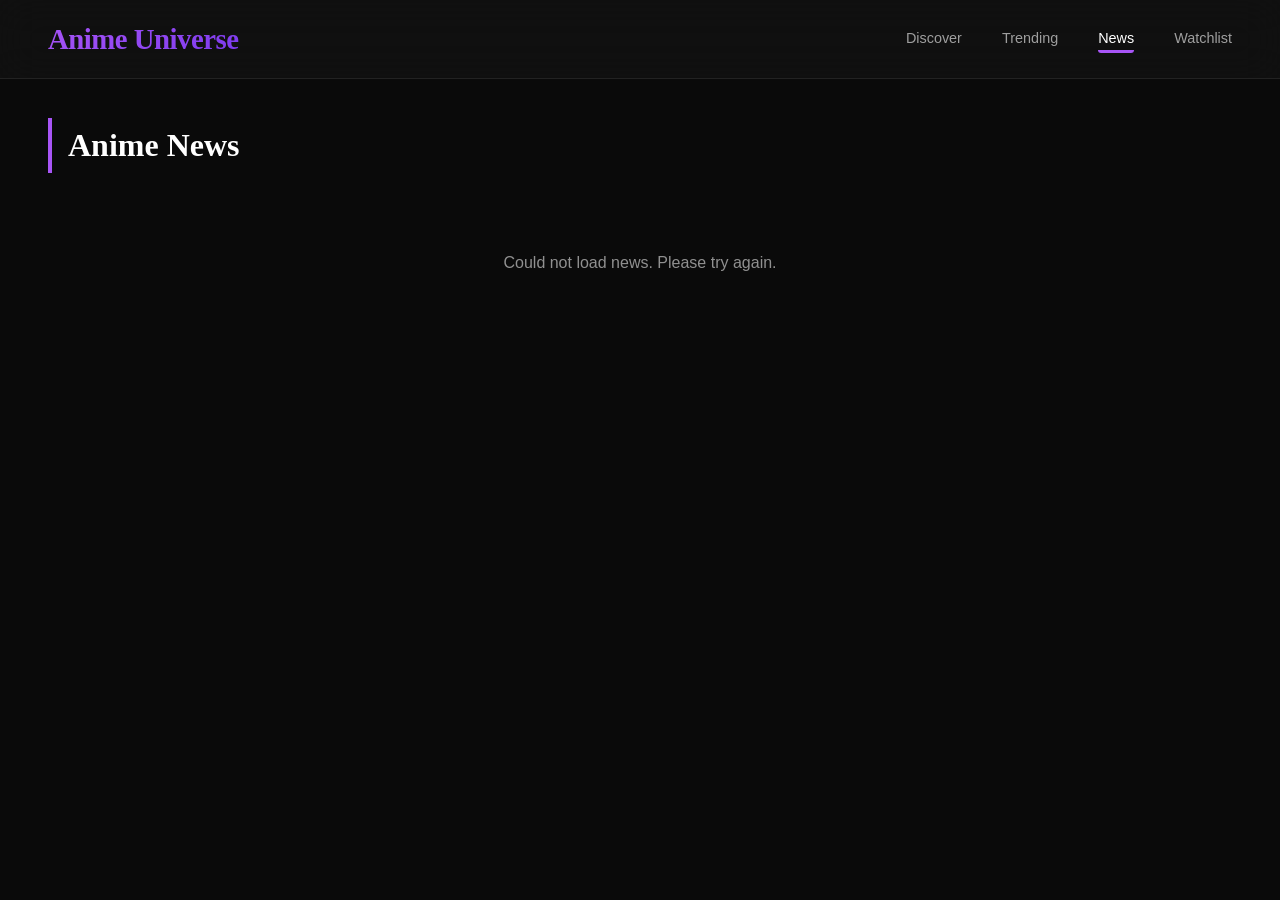
==== news.html @ f0d9c9fc "Add files via upload" ====
<!DOCTYPE html>
<html lang="en">
<head>
    <meta charset="UTF-8">
    <meta name="viewport" content="width=device-width, initial-scale=1.0">
    <title>Anime Universe - News</title>
    <link rel="stylesheet" href="style.css">
    <link href="https://cdnjs.cloudflare.com/ajax/libs/font-awesome/6.4.0/css/all.min.css" rel="stylesheet">
</head>
<body>
    <header>
        <div class="logo">Anime Universe</div>
        <nav>
            <ul class="nav-links">
                <li><a href="index.html">Discover</a></li>
                <li><a href="trending.html">Trending</a></li>
                <li class="nav-active"><a href="news.html">News</a></li>
                <li><a href="watchlist.html">Watchlist</a></li>
            </ul>
        </nav>
    </header>
    <br><br><br><br>

    <section id="newsSection" class="content-section">
        <h2 class="section-title">Anime News</h2>
        <div id="newsGrid" class="news-grid">
            <p class="loading-text">Loading latest news...</p>
        </div>
    </section>
    
    <script src="script.js"></script>
</body>
</html>
---- style.css ----
:root {
    --bg-primary: #0a0a0a;
    --surface: #141414;
    --border: rgba(255, 255, 255, 0.08);
    --accent-violet: #a855f7;
    --accent-violet-dark: #7c3aed;
    --accent-lime: #d9f99d;
    --text-primary: #ffffff;
    --text-secondary: rgba(255, 255, 255, 0.6);
    --glass: rgba(20, 20, 20, 0.6);
    --muted: rgba(255, 255, 255, 0.55);
}

* {
    margin: 0;
    padding: 0;
    box-sizing: border-box;
}

body {
    font-family: 'Inter', sans-serif;
    background: var(--bg-primary);
    color: var(--text-primary);
    overflow-x: hidden;
    line-height: 1.6;
}

::-webkit-scrollbar {
    width: 8px;
    height: 8px;
}

::-webkit-scrollbar-track {
    background: var(--bg-primary);
}

::-webkit-scrollbar-thumb {
    background: var(--accent-violet);
    border-radius: 4px;
}

header {
    position: fixed;
    top: 0;
    left: 0;
    right: 0;
    z-index: 1000;
    backdrop-filter: blur(20px);
    background: var(--glass);
    border-bottom: 1px solid var(--border);
    padding: 1rem 3rem;
    display: flex;
    justify-content: space-between;
    align-items: center;
}

.logo {
    font-family: 'Playfair Display', serif;
    font-size: 1.8rem;
    font-weight: 700;
    background: linear-gradient(135deg, var(--accent-violet), var(--accent-violet-dark));
    -webkit-background-clip: text;
    -webkit-text-fill-color: transparent;
    background-clip: text;
    letter-spacing: -0.5px;
}

.nav-links {
    display: flex;
    gap: 2.5rem;
    list-style: none;
}

.nav-links a {
    color: var(--text-secondary);
    text-decoration: none;
    font-size: 0.9rem;
    font-weight: 500;
    transition: color 0.3s;
}

.nav-links a:hover {
    color: var(--text-primary);
}

.nav-active {
    border-bottom: 3px solid var(--accent-violet);
    border-radius: 3px;
}

.nav-active a {
    color: var(--text-primary);
}

.hero-container {
    position: relative;
    width: 100%;
    height: 85vh;
    overflow: hidden;
    margin-top: 0;
}

.hero-slide {
    position: absolute;
    top: 0;
    left: 0;
    width: 100%;
    height: 100%;
    opacity: 0;
    transition: opacity 0.8s ease-in-out;
    display: flex;
    align-items: flex-end;
    padding: 0 5rem 8rem;
}

.hero-slide.active {
    opacity: 1;
}

.hero-bg {
    position: absolute;
    top: 0;
    left: 0;
    width: 100%;
    height: 100%;
    background-size: cover;
    background-position: center;
    z-index: -1;
}

.hero-bg::after {
    content: '';
    position: absolute;
    top: 0;
    left: 0;
    width: 100%;
    height: 100%;
    background: linear-gradient(to bottom,
        rgba(10, 10, 10, 0.3) 0%,
        rgba(10, 10, 10, 0.6) 50%,
        rgba(10, 10, 10, 1) 100%
    );
}

.hero-content {
    max-width: 700px;
    z-index: 2;
    transform: translateY(20px);
    opacity: 0;
    transition: all 0.8s ease 0.3s;
}

.hero-slide.active .hero-content {
    transform: translateY(0);
    opacity: 1;
}

.hero-title {
    font-family: 'Playfair Display', serif;
    font-size: clamp(1.2rem, 2.5rem, 3rem);
    font-weight: 700;
    line-height: 1.1;
    margin-bottom: 1rem;
    text-shadow: 0 4px 30px rgba(0, 0, 0, 0.5);
}

.hero-meta {
    display: flex;
    gap: 1.5rem;
    margin-bottom: 1.5rem;
    color: var(--text-secondary);
    font-size: 0.9rem;
}

.hero-meta span {
    display: flex;
    align-items: center;
    gap: 0.5rem;
}

.hero-description {
    color: var(--text-secondary);
    font-size: 1.1rem;
    line-height: 1.7;
    margin-bottom: 2.5rem;
    max-width: 600px;
}

.carousel-dots {
    position: absolute;
    bottom: 3rem;
    left: 50%;
    transform: translateX(-50%);
    display: flex;
    gap: 0.8rem;
    z-index: 10;
}

.dot {
    width: 12px;
    height: 12px;
    border-radius: 50%;
    background: rgba(255, 255, 255, 0.3);
    cursor: pointer;
    transition: all 0.3s ease;
}

.dot.active {
    background: var(--accent-violet);
    width: 40px;
    border-radius: 6px;
}

.filter-bar {
    position: sticky;
    top: 70px;
    z-index: 100;
    backdrop-filter: blur(20px);
    background: var(--glass);
    border: 1px solid var(--border);
    border-radius: 12px;
    margin: -3rem 3rem 3rem;
    padding: 1.5rem 2rem;
    display: flex;
    gap: 1.5rem;
    align-items: center;
    justify-content: space-between;
    box-shadow: 0 20px 60px rgba(0, 0, 0, 0.5);
    flex-wrap: wrap;
}

.search-box {
    flex: 1;
    min-width: 250px;
    position: relative;
}

.search-box input {
    width: 100%;
    background: rgba(255, 255, 255, 0.05);
    border: 1px solid var(--border);
    border-radius: 12px;
    padding: 0.9rem 1rem;
    color: white;
    font-size: 0.95rem;
    transition: all 0.3s ease;
}

.search-box input:focus {
    outline: none;
    border-color: var(--accent-violet);
    box-shadow: 0 0 20px rgba(168, 85, 247, 0.3);
}

select {
    flex: 1;
    min-width: 150px;
    padding: 0.9rem;
    border-radius: 12px;
    background: rgba(255, 255, 255, 0.05);
    color: #fff;
    border: 1px solid var(--border);
    font-size: 0.95rem;
    cursor: pointer;
}

select:focus {
    outline: none;
    border-color: var(--accent-violet);
}

.search-btn {
    padding: 0.85rem 1.8rem;
    border-radius: 10px;
    border: none;
    font-size: 0.95rem;
    font-weight: 600;
    color: white;
    background: linear-gradient(135deg, var(--accent-violet), var(--accent-violet-dark));
    cursor: pointer;
    transition: transform 0.2s, box-shadow 0.2s;
    white-space: nowrap;
}

.search-btn:hover {
    transform: translateY(-2px);
    box-shadow: 0 8px 25px rgba(168, 85, 247, 0.4);
}

.content-section {
    padding: 1rem 3rem 4rem;
}

.hidden {
    display: none !important;
}

.section-title {
    font-family: 'Playfair Display', serif;
    font-size: 2rem;
    font-weight: 700;
    margin-bottom: 1.8rem;
    color: white;
    border-left: 4px solid var(--accent-violet);
    padding: 0.1rem 1rem;
}

.loading-text {
    color: var(--muted);
    text-align: center;
    padding: 3rem 0;
    grid-column: 1 / -1;
    font-size: 1rem;
}

.cards-grid {
    display: grid;
    gap: 1.5rem;
    grid-template-columns: repeat(auto-fill, minmax(210px, 1fr));
}

.anime-card {
    width: 100%;
    position: relative;
    border-radius: 20px;
    overflow: hidden;
    background: var(--surface);
    border: 1px solid var(--border);
    transition: all 0.4s cubic-bezier(0.4, 0, 0.2, 1);
    cursor: pointer;
}

.anime-card:hover {
    transform: translateY(-12px) scale(1.02);
    box-shadow: 0 20px 40px rgba(168, 85, 247, 0.3);
    border-color: var(--accent-violet);
}

.card-image {
    position: relative;
    width: 100%;
    aspect-ratio: 2/3;
    overflow: hidden;
}

.card-image img {
    width: 100%;
    height: 100%;
    object-fit: cover;
    display: block;
}

.rating-badge {
    position: absolute;
    top: 0.8rem;
    right: 0.8rem;
    background: var(--accent-lime);
    color: #0a0a0a;
    padding: 0.3rem 0.7rem;
    border-radius: 8px;
    font-weight: 700;
    font-size: 0.8rem;
    box-shadow: 0 4px 12px rgba(217, 249, 157, 0.3);
}

.card-body {
    padding: 1rem;
}

.card-title {
    font-weight: 600;
    font-size: 0.95rem;
    margin-bottom: 0.3rem;
    display: -webkit-box;
    -webkit-line-clamp: 2;
    -webkit-box-orient: vertical;
    overflow: hidden;
}

.card-meta {
    color: var(--muted);
    font-size: 0.8rem;
    margin-bottom: 0.5rem;
}

.card-synopsis {
    color: var(--muted);
    font-size: 0.82rem;
    line-height: 1.5;
    margin-bottom: 0.75rem;
    display: -webkit-box;
    -webkit-line-clamp: 3;
    -webkit-box-orient: vertical;
    overflow: hidden;
}

.card-tags {
    display: flex;
    flex-wrap: wrap;
    gap: 0.4rem;
}

.tag {
    background: rgba(168, 85, 247, 0.15);
    color: var(--accent-violet);
    border: 1px solid rgba(168, 85, 247, 0.3);
    padding: 0.2rem 0.6rem;
    border-radius: 20px;
    font-size: 0.72rem;
    font-weight: 500;
}

.watchlist-btn {
    margin-top: 0.75rem;
    width: 100%;
    padding: 0.55rem;
    background: transparent;
    border: 1px solid var(--accent-violet);
    color: var(--accent-violet);
    border-radius: 8px;
    font-size: 0.82rem;
    font-weight: 600;
    cursor: pointer;
    transition: background 0.2s, color 0.2s;
}

.watchlist-btn:hover {
    background: var(--accent-violet);
    color: white;
}

.remove-btn {
    margin-top: 0.75rem;
    width: 100%;
    padding: 0.55rem;
    background: rgba(239, 68, 68, 0.1);
    border: 1px solid rgba(239, 68, 68, 0.4);
    color: #f87171;
    border-radius: 8px;
    font-size: 0.82rem;
    font-weight: 600;
    cursor: pointer;
    transition: background 0.2s;
}

.remove-btn:hover {
    background: rgba(239, 68, 68, 0.25);
}

.watchlist-hint {
    color: var(--muted);
    font-size: 0.9rem;
    margin-bottom: 1.5rem;
    padding: 1rem 1.2rem;
    border: 1px dashed var(--border);
    border-radius: 10px;
    line-height: 1.6;
}

.watchlist-hint strong {
    color: var(--accent-violet);
}

#trendingGrid {
    display: flex;
    flex-direction: column;
    gap: 1rem;
}

.rank-row {
    display: flex;
    align-items: center;
    gap: 1.5rem;
    background: var(--surface);
    border: 1px solid var(--border);
    border-radius: 16px;
    padding: 1.2rem 1.5rem;
    transition: border-color 0.3s, transform 0.3s, box-shadow 0.3s;
    cursor: default;
}

.rank-row:hover {
    border-color: var(--accent-violet);
    transform: translateX(6px);
    box-shadow: 0 8px 30px rgba(168, 85, 247, 0.15);
}

.rank-number {
    font-family: 'Playfair Display', serif;
    font-size: 2.8rem;
    font-weight: 700;
    color: transparent;
    -webkit-text-stroke: 2px rgba(168, 85, 247, 0.25);
    min-width: 70px;
    text-align: center;
    line-height: 1;
    transition: -webkit-text-stroke-color 0.3s;
}

.rank-row:hover .rank-number {
    -webkit-text-stroke-color: rgba(168, 85, 247, 0.6);
}

.rank-img {
    width: 60px;
    height: 85px;
    object-fit: cover;
    border-radius: 10px;
    flex-shrink: 0;
    border: 1px solid var(--border);
}

.rank-info {
    flex: 1;
    min-width: 0;
}

.rank-title {
    font-size: 1.1rem;
    font-weight: 600;
    margin-bottom: 0.4rem;
    white-space: nowrap;
    overflow: hidden;
    text-overflow: ellipsis;
}

.rank-meta {
    display: flex;
    align-items: center;
    flex-wrap: wrap;
    gap: 0.4rem;
    color: var(--muted);
    font-size: 0.85rem;
}

.rank-dot {
    opacity: 0.4;
}

.rank-right {
    display: flex;
    flex-direction: column;
    align-items: flex-end;
    gap: 0.5rem;
    flex-shrink: 0;
}

.rank-score {
    font-size: 1.3rem;
    font-weight: 700;
    color: #fbbf24;
    white-space: nowrap;
}

.classic-badge {
    background: linear-gradient(135deg, #fbbf24, #f59e0b);
    color: #0a0a0a;
    padding: 0.3rem 0.8rem;
    border-radius: 20px;
    font-size: 0.72rem;
    font-weight: 700;
    letter-spacing: 0.5px;
    white-space: nowrap;
}

.rank-wl-btn {
    margin-top: 0;
    width: auto;
    padding: 0.4rem 0.9rem;
    font-size: 0.78rem;
}

.news-grid {
    display: grid;
    grid-template-columns: repeat(auto-fill, minmax(300px, 1fr));
    gap: 1.5rem;
}

.news-card {
    display: flex;
    flex-direction: column;
    background: var(--surface);
    border: 1px solid var(--border);
    border-radius: 16px;
    overflow: hidden;
    text-decoration: none;
    color: var(--text-primary);
    transition: transform 0.3s ease, box-shadow 0.3s ease, border-color 0.3s;
}

.news-card:hover {
    transform: translateY(-8px);
    box-shadow: 0 16px 40px rgba(168, 85, 247, 0.25);
    border-color: var(--accent-violet);
}

.news-img {
    width: 100%;
    height: 180px;
    background-size: cover;
    background-position: center;
    background-color: #1e1e1e;
    flex-shrink: 0;
}

.news-img-placeholder {
    display: flex;
    align-items: center;
    justify-content: center;
    font-size: 2.5rem;
    background: #1a1a2e;
    color: var(--accent-violet);
}

.news-body {
    padding: 1.1rem;
    display: flex;
    flex-direction: column;
    gap: 0.4rem;
    flex: 1;
}

.news-date {
    color: var(--accent-violet);
    font-size: 0.75rem;
    font-weight: 600;
    text-transform: uppercase;
    letter-spacing: 0.5px;
}

.news-title {
    font-size: 0.95rem;
    font-weight: 600;
    line-height: 1.4;
    display: -webkit-box;
    -webkit-line-clamp: 2;
    -webkit-box-orient: vertical;
    overflow: hidden;
}

.news-excerpt {
    color: var(--muted);
    font-size: 0.82rem;
    line-height: 1.5;
    flex: 1;
}

.news-source {
    color: var(--muted);
    font-size: 0.75rem;
    margin-top: 0.5rem;
    border-top: 1px solid var(--border);
    padding-top: 0.5rem;
}

@media (max-width: 768px) {
    header {
        padding: 1rem;
    }
    
    .nav-links {
        gap: 1rem;
    }
    
    .filter-bar {
        margin: -3rem 1rem 3rem;
        padding: 1rem;
    }
    
    .content-section {
        padding: 1rem;
    }
    
    .hero-slide {
        padding: 0 1rem 4rem;
    }
}
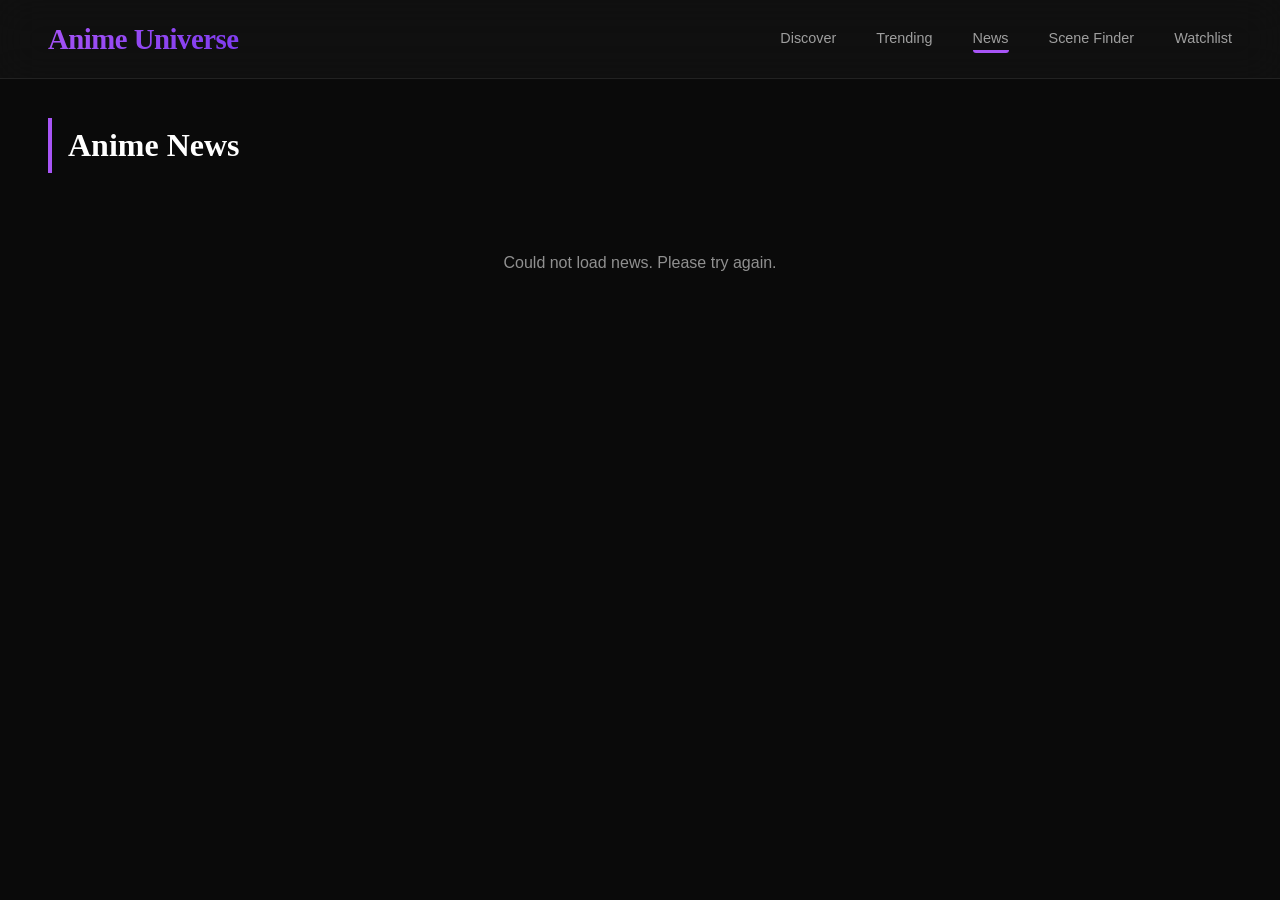
==== commit 4839390f: "Add files via upload" ====
--- a/news.html
+++ b/news.html
@@ -1,33 +1,41 @@
 <!DOCTYPE html>
 <html lang="en">
-<head>
-    <meta charset="UTF-8">
-    <meta name="viewport" content="width=device-width, initial-scale=1.0">
-    <title>Anime Universe - News</title>
-    <link rel="stylesheet" href="style.css">
-    <link href="https://cdnjs.cloudflare.com/ajax/libs/font-awesome/6.4.0/css/all.min.css" rel="stylesheet">
-</head>
-<body>
-    <header>
-        <div class="logo">Anime Universe</div>
-        <nav>
-            <ul class="nav-links">
-                <li><a href="index.html">Discover</a></li>
-                <li><a href="trending.html">Trending</a></li>
-                <li class="nav-active"><a href="news.html">News</a></li>
-                <li><a href="watchlist.html">Watchlist</a></li>
-            </ul>
-        </nav>
-    </header>
-    <br><br><br><br>
+    <head>
+        <link rel="stylesheet" href="style.css">
+        <link href="https://cdnjs.cloudflare.com/ajax/libs/font-awesome/6.4.0/css/all.min.css" rel="stylesheet">
+    </head>
+    <body>
+        <header>
+            <div class="logo">Anime Universe</div>
+            <nav>
+                 <div class="nav-overlay" id="navOverlay"></div>
 
-    <section id="newsSection" class="content-section">
+                <button class="burger" id="burgerBtn" aria-label="Toggle navigation" aria-expanded="false">
+                    <span></span>
+                    <span></span>
+                    <span></span>
+                </button>
+
+                <ul class="nav-links" id="navLinks">
+                    <!-- Close button inside drawer -->
+                    <button class="nav-close" id="navCloseBtn" aria-label="Close menu">&times;</button>
+
+                    <li><a href="index.html">Discover</a></li>
+                    <li><a href="trending.html">Trending</a></li>
+                    <li class="nav-active"><a href="news.html">News</a></li>
+                    <li><a href="sceneFinder.html">Scene Finder</a></li>
+                    <li><a href="watchlist.html">Watchlist</a></li>
+                </ul>
+            </nav>
+        </header>
+        <br><br><br><br>
+
+     <section id="newsSection" class="content-section">
         <h2 class="section-title">Anime News</h2>
         <div id="newsGrid" class="news-grid">
             <p class="loading-text">Loading latest news...</p>
         </div>
     </section>
-    
-    <script src="script.js"></script>
-</body>
+        <script src="script.js"></script>
+    </body>
 </html>
--- a/style.css
+++ b/style.css
@@ -1,45 +1,53 @@
 :root {
-    --bg-primary: #0a0a0a;
-    --surface: #141414;
-    --border: rgba(255, 255, 255, 0.08);
-    --accent-violet: #a855f7;
-    --accent-violet-dark: #7c3aed;
-    --accent-lime: #d9f99d;
-    --text-primary: #ffffff;
-    --text-secondary: rgba(255, 255, 255, 0.6);
-    --glass: rgba(20, 20, 20, 0.6);
-    --muted: rgba(255, 255, 255, 0.55);
-}
-
+            --bg-primary: #0a0a0a;
+            --surface: #141414;
+            --border: rgba(255, 255, 255, 0.08);
+            --accent-violet: #a855f7;
+            --accent-violet-dark: #7c3aed;
+            --accent-lime: #d9f99d;
+            --text-primary: #ffffff;
+            --text-secondary: rgba(255, 255, 255, 0.6);
+            --glass: rgba(20, 20, 20, 0.6);
+            --muted: rgba(255, 255, 255, 0.55);
+        }
 * {
-    margin: 0;
-    padding: 0;
-    box-sizing: border-box;
-}
-
+            margin: 0;
+            padding: 0;
+            box-sizing: border-box;
+        }
+       
 body {
-    font-family: 'Inter', sans-serif;
-    background: var(--bg-primary);
-    color: var(--text-primary);
+            font-family: 'Inter', sans-serif;
+            background: var(--bg-primary);
+            color: var(--text-primary);
+            overflow-x: hidden;
+            line-height: 1.6;
+        }
+        
+.hero-container {
+    overflow: visible !important;
+}
+ 
+/* Ensure html/body are scrollable */
+html, body {
     overflow-x: hidden;
-    line-height: 1.6;
-}
-
+    overflow-y: auto !important;
+    height: auto !important;
+}
 ::-webkit-scrollbar {
-    width: 8px;
-    height: 8px;
+        width: 8px;
+        height: 8px;
 }
 
 ::-webkit-scrollbar-track {
-    background: var(--bg-primary);
-}
-
+        background: var(--bg-primary);
+}
 ::-webkit-scrollbar-thumb {
-    background: var(--accent-violet);
-    border-radius: 4px;
-}
-
-header {
+        background: var(--accent-violet);
+        border-radius: 4px;
+}
+
+header{
     position: fixed;
     top: 0;
     left: 0;
@@ -54,7 +62,7 @@
     align-items: center;
 }
 
-.logo {
+.logo{
     font-family: 'Playfair Display', serif;
     font-size: 1.8rem;
     font-weight: 700;
@@ -71,28 +79,37 @@
     list-style: none;
 }
 
-.nav-links a {
+.nav-links a{
     color: var(--text-secondary);
     text-decoration: none;
     font-size: 0.9rem;
     font-weight: 500;
-    transition: color 0.3s;
-}
-
-.nav-links a:hover {
+}
+
+.nav-links a:hover{
     color: var(--text-primary);
 }
 
-.nav-active {
+.nav-links::after {
+    content: '';
+    position: absolute;
+    bottom: -4px;
+    left: 0;
+    width: 0;
+    height: 2px;
+    background: linear-gradient(90deg, var(--accent-violet), var(--accent-violet-dark));
+    transition: width 0.3s ease;
+}
+
+.nav-links a:hover::after{
+    width: 100%;
+}
+
+.nav-active{
     border-bottom: 3px solid var(--accent-violet);
     border-radius: 3px;
 }
-
-.nav-active a {
-    color: var(--text-primary);
-}
-
-.hero-container {
+.hero-container{
     position: relative;
     width: 100%;
     height: 85vh;
@@ -100,7 +117,7 @@
     margin-top: 0;
 }
 
-.hero-slide {
+.hero-slide{
     position: absolute;
     top: 0;
     left: 0;
@@ -113,11 +130,11 @@
     padding: 0 5rem 8rem;
 }
 
-.hero-slide.active {
+.hero-slide.active{
     opacity: 1;
 }
 
-.hero-bg {
+.hero-bg{
     position: absolute;
     top: 0;
     left: 0;
@@ -128,7 +145,7 @@
     z-index: -1;
 }
 
-.hero-bg::after {
+.hero-bg::after{
     content: '';
     position: absolute;
     top: 0;
@@ -136,13 +153,13 @@
     width: 100%;
     height: 100%;
     background: linear-gradient(to bottom,
-        rgba(10, 10, 10, 0.3) 0%,
-        rgba(10, 10, 10, 0.6) 50%,
-        rgba(10, 10, 10, 1) 100%
+    rgba(10, 10, 10, 0.3) 0%,
+    rgba(10, 10, 10, 0.6) 50%,
+    rgba(10,10,10,1) 100%
     );
 }
 
-.hero-content {
+.hero-content{
     max-width: 700px;
     z-index: 2;
     transform: translateY(20px);
@@ -150,21 +167,21 @@
     transition: all 0.8s ease 0.3s;
 }
 
-.hero-slide.active .hero-content {
+.hero-slide.active .hero-content{
     transform: translateY(0);
     opacity: 1;
 }
 
-.hero-title {
+.hero-title{
     font-family: 'Playfair Display', serif;
     font-size: clamp(1.2rem, 2.5rem, 3rem);
     font-weight: 700;
     line-height: 1.1;
     margin-bottom: 1rem;
-    text-shadow: 0 4px 30px rgba(0, 0, 0, 0.5);
-}
-
-.hero-meta {
+    text-shadow: 0 4px 30px rgba(0,0,0,0.5);
+}
+
+.hero-meta{
     display: flex;
     gap: 1.5rem;
     margin-bottom: 1.5rem;
@@ -172,13 +189,13 @@
     font-size: 0.9rem;
 }
 
-.hero-meta span {
+.hero-meta span{
     display: flex;
     align-items: center;
     gap: 0.5rem;
 }
 
-.hero-description {
+.hero-description{
     color: var(--text-secondary);
     font-size: 1.1rem;
     line-height: 1.7;
@@ -186,7 +203,53 @@
     max-width: 600px;
 }
 
-.carousel-dots {
+.hero-buttons{
+    display: flex;
+    gap: 1rem;
+}
+
+.btn-primary{
+    background: linear-gradient(135deg, var(--accent-violet), var(--accent-violet-dark));
+    color: white;
+    border: none;
+    padding: 1rem 2.5rem;
+    border-radius: 12px;
+    font-size: 0.95rem;
+    font-weight: 600;
+    cursor: pointer;
+    transition: all 0.3s ease;
+    display: flex;
+    align-items: center;
+    gap: 0.5rem;
+}
+
+.btn-primary:hover{
+    transform: translateY(-2px);
+    box-shadow:  0 10px 40px rgba(168, 85, 247, 0.4);
+}
+
+.btn-outline {
+    background: transparent;
+    color: white;
+    border: 1px solid rgba(255,255,255,0.3);
+    padding: 1rem 2.5rem;
+    border-radius: 12px;
+    font-size: 0.95rem;
+    font-weight: 600;
+    cursor: pointer;
+    transition: all 0.3s ease;
+    display: flex;
+    align-items: center;
+    gap: 0.5rem;
+}
+
+.btn-outline:hover{
+    border-color: var(--accent-violet);
+    background: rgba(168, 85, 247, 0.1);
+    transform: translateY(-2px);
+}
+
+.carousel-dots{
     position: absolute;
     bottom: 3rem;
     left: 50%;
@@ -196,22 +259,22 @@
     z-index: 10;
 }
 
-.dot {
+.dot{
     width: 12px;
     height: 12px;
     border-radius: 50%;
-    background: rgba(255, 255, 255, 0.3);
+    background: rgba(255,255,255,0.3);
     cursor: pointer;
     transition: all 0.3s ease;
 }
 
-.dot.active {
+.dot.active{
     background: var(--accent-violet);
     width: 40px;
     border-radius: 6px;
 }
 
-.filter-bar {
+.filter-bar{
     position: sticky;
     top: 70px;
     z-index: 100;
@@ -225,48 +288,40 @@
     gap: 1.5rem;
     align-items: center;
     justify-content: space-between;
-    box-shadow: 0 20px 60px rgba(0, 0, 0, 0.5);
+    box-shadow: 0 20px 60px rgba(0,0,0,0.5);
     flex-wrap: wrap;
 }
 
-.search-box {
+.search-box{
     flex: 1;
     min-width: 250px;
     position: relative;
 }
 
-.search-box input {
+.search-box input{
     width: 100%;
-    background: rgba(255, 255, 255, 0.05);
+    background: rgba(255,255,255,0.05);
     border: 1px solid var(--border);
     border-radius: 12px;
-    padding: 0.9rem 1rem;
+    padding: 0.9rem 0.9rem 0.9rem 0.9rem;
     color: white;
     font-size: 0.95rem;
     transition: all 0.3s ease;
 }
 
-.search-box input:focus {
+.search-box input:focus{
     outline: none;
-    border-color: var(--accent-violet);
+    border-color:var(--accent-violet);
     box-shadow: 0 0 20px rgba(168, 85, 247, 0.3);
 }
 
-select {
-    flex: 1;
-    min-width: 150px;
-    padding: 0.9rem;
-    border-radius: 12px;
-    background: rgba(255, 255, 255, 0.05);
-    color: #fff;
-    border: 1px solid var(--border);
-    font-size: 0.95rem;
-    cursor: pointer;
-}
-
-select:focus {
-    outline: none;
-    border-color: var(--accent-violet);
+.search-box::before{
+    content: '';
+    position: absolute;
+    left: 1rem;
+    top: 50%;
+    transform: translateY(-50%);
+    opacity: 0.5;
 }
 
 .search-btn {
@@ -284,18 +339,16 @@
 
 .search-btn:hover {
     transform: translateY(-2px);
-    box-shadow: 0 8px 25px rgba(168, 85, 247, 0.4);
-}
-
-.content-section {
+    box-shadow: 0 8px 25px rgba(168,85,247,0.4);
+}
+
+.content-section{
     padding: 1rem 3rem 4rem;
 }
 
-.hidden {
-    display: none !important;
-}
-
-.section-title {
+.hidden { display: none !important; }
+
+.section-title{
     font-family: 'Playfair Display', serif;
     font-size: 2rem;
     font-weight: 700;
@@ -305,7 +358,8 @@
     padding: 0.1rem 1rem;
 }
 
-.loading-text {
+
+.loading-text{
     color: var(--muted);
     text-align: center;
     padding: 3rem 0;
@@ -313,44 +367,46 @@
     font-size: 1rem;
 }
 
-.cards-grid {
+.cards-grid{
     display: grid;
     gap: 1.5rem;
     grid-template-columns: repeat(auto-fill, minmax(210px, 1fr));
 }
 
-.anime-card {
-    width: 100%;
+ .anime-card {
+    flex: 0 0 auto;
+    width: 240px;
     position: relative;
     border-radius: 20px;
     overflow: hidden;
     background: var(--surface);
     border: 1px solid var(--border);
     transition: all 0.4s cubic-bezier(0.4, 0, 0.2, 1);
+    scroll-snap-align: start;
     cursor: pointer;
 }
 
-.anime-card:hover {
+.anime-card:hover{
     transform: translateY(-12px) scale(1.02);
     box-shadow: 0 20px 40px rgba(168, 85, 247, 0.3);
     border-color: var(--accent-violet);
 }
 
-.card-image {
+.card-image{
     position: relative;
     width: 100%;
     aspect-ratio: 2/3;
     overflow: hidden;
 }
 
-.card-image img {
+.card-image img{
     width: 100%;
     height: 100%;
     object-fit: cover;
     display: block;
 }
 
-.rating-badge {
+.rating-badge{
     position: absolute;
     top: 0.8rem;
     right: 0.8rem;
@@ -363,11 +419,11 @@
     box-shadow: 0 4px 12px rgba(217, 249, 157, 0.3);
 }
 
-.card-body {
+.card-body{
     padding: 1rem;
 }
 
-.card-title {
+.card-title{
     font-weight: 600;
     font-size: 0.95rem;
     margin-bottom: 0.3rem;
@@ -377,13 +433,13 @@
     overflow: hidden;
 }
 
-.card-meta {
+.card-meta{
     color: var(--muted);
     font-size: 0.8rem;
     margin-bottom: 0.5rem;
 }
 
-.card-synopsis {
+.card-synopsis{
     color: var(--muted);
     font-size: 0.82rem;
     line-height: 1.5;
@@ -394,14 +450,14 @@
     overflow: hidden;
 }
 
-.card-tags {
+.card-tags{
     display: flex;
     flex-wrap: wrap;
     gap: 0.4rem;
 }
 
-.tag {
-    background: rgba(168, 85, 247, 0.15);
+.tag{
+    background: rgba(168,85,247,0,15);
     color: var(--accent-violet);
     border: 1px solid rgba(168, 85, 247, 0.3);
     padding: 0.2rem 0.6rem;
@@ -410,13 +466,28 @@
     font-weight: 500;
 }
 
+.wl-badge {
+    display: inline-flex;
+    align-items: center;
+    justify-content: center;
+    background: var(--accent-violet);
+    color: white;
+    font-size: 0.65rem;
+    font-weight: 700;
+    width: 18px;
+    height: 18px;
+    border-radius: 50%;
+    margin-left: 4px;
+    vertical-align: middle;
+}
+
 .watchlist-btn {
     margin-top: 0.75rem;
     width: 100%;
     padding: 0.55rem;
     background: transparent;
     border: 1px solid var(--accent-violet);
-    color: var(--accent-violet);
+    color: var(--violet);
     border-radius: 8px;
     font-size: 0.82rem;
     font-weight: 600;
@@ -425,7 +496,7 @@
 }
 
 .watchlist-btn:hover {
-    background: var(--accent-violet);
+    background: var(--violet);
     color: white;
 }
 
@@ -433,8 +504,8 @@
     margin-top: 0.75rem;
     width: 100%;
     padding: 0.55rem;
-    background: rgba(239, 68, 68, 0.1);
-    border: 1px solid rgba(239, 68, 68, 0.4);
+    background: rgba(239,68,68,0.1);
+    border: 1px solid rgba(239,68,68,0.4);
     color: #f87171;
     border-radius: 8px;
     font-size: 0.82rem;
@@ -444,7 +515,7 @@
 }
 
 .remove-btn:hover {
-    background: rgba(239, 68, 68, 0.25);
+    background: rgba(239,68,68,0.25);
 }
 
 .watchlist-hint {
@@ -457,9 +528,7 @@
     line-height: 1.6;
 }
 
-.watchlist-hint strong {
-    color: var(--accent-violet);
-}
+.watchlist-hint strong { color: var(--accent-violet); }
 
 #trendingGrid {
     display: flex;
@@ -467,6 +536,7 @@
     gap: 1rem;
 }
 
+/* One row = one ranked anime */
 .rank-row {
     display: flex;
     align-items: center;
@@ -482,15 +552,16 @@
 .rank-row:hover {
     border-color: var(--accent-violet);
     transform: translateX(6px);
-    box-shadow: 0 8px 30px rgba(168, 85, 247, 0.15);
-}
-
+    box-shadow: 0 8px 30px rgba(168,85,247,0.15);
+}
+
+/* Big ghost rank number on the left */
 .rank-number {
     font-family: 'Playfair Display', serif;
     font-size: 2.8rem;
     font-weight: 700;
     color: transparent;
-    -webkit-text-stroke: 2px rgba(168, 85, 247, 0.25);
+    -webkit-text-stroke: 2px rgba(168,85,247,0.25);
     min-width: 70px;
     text-align: center;
     line-height: 1;
@@ -498,9 +569,10 @@
 }
 
 .rank-row:hover .rank-number {
-    -webkit-text-stroke-color: rgba(168, 85, 247, 0.6);
-}
-
+    -webkit-text-stroke-color: rgba(168,85,247,0.6);
+}
+
+/* Anime cover thumbnail */
 .rank-img {
     width: 60px;
     height: 85px;
@@ -510,9 +582,10 @@
     border: 1px solid var(--border);
 }
 
+/* Middle info block */
 .rank-info {
     flex: 1;
-    min-width: 0;
+    min-width: 0; /* allows text-overflow to work */
 }
 
 .rank-title {
@@ -537,6 +610,7 @@
     opacity: 0.4;
 }
 
+/* Right side: score + badge + button */
 .rank-right {
     display: flex;
     flex-direction: column;
@@ -545,6 +619,7 @@
     flex-shrink: 0;
 }
 
+/* Gold score */
 .rank-score {
     font-size: 1.3rem;
     font-weight: 700;
@@ -563,6 +638,7 @@
     white-space: nowrap;
 }
 
+/* Watchlist button inside ranked row — smaller */
 .rank-wl-btn {
     margin-top: 0;
     width: auto;
@@ -570,12 +646,14 @@
     font-size: 0.78rem;
 }
 
+
 .news-grid {
     display: grid;
     grid-template-columns: repeat(auto-fill, minmax(300px, 1fr));
     gap: 1.5rem;
 }
 
+/* Each news card is a clickable link */
 .news-card {
     display: flex;
     flex-direction: column;
@@ -590,10 +668,11 @@
 
 .news-card:hover {
     transform: translateY(-8px);
-    box-shadow: 0 16px 40px rgba(168, 85, 247, 0.25);
-    border-color: var(--accent-violet);
-}
-
+    box-shadow: 0 16px 40px rgba(168,85,247,0.25);
+    border-color: var(--violet);
+}
+
+/* News card image */
 .news-img {
     width: 100%;
     height: 180px;
@@ -603,15 +682,16 @@
     flex-shrink: 0;
 }
 
+/* Fallback when no image */
 .news-img-placeholder {
     display: flex;
     align-items: center;
     justify-content: center;
     font-size: 2.5rem;
     background: #1a1a2e;
-    color: var(--accent-violet);
-}
-
+}
+
+/* News text area */
 .news-body {
     padding: 1.1rem;
     display: flex;
@@ -621,7 +701,7 @@
 }
 
 .news-date {
-    color: var(--accent-violet);
+    color: var(--violet);
     font-size: 0.75rem;
     font-weight: 600;
     text-transform: uppercase;
@@ -653,25 +733,610 @@
     padding-top: 0.5rem;
 }
 
-@media (max-width: 768px) {
+.burger {
+                display: none;
+                flex-direction: column;
+                justify-content: center;
+                gap: 5px;
+                background: none;
+                border: none;
+                cursor: pointer;
+                padding: 4px;
+                z-index: 1001;
+            }
+            .burger span {
+                display: block;
+                width: 24px;
+                height: 2px;
+                background: #fff;
+                border-radius: 2px;
+                transition: transform 0.3s ease, opacity 0.3s ease;
+            }
+
+            /* ── Drawer close button ── */
+            .nav-close {
+                display: none;
+                position: absolute;
+                top: 16px;
+                right: 16px;
+                background: rgba(255,255,255,0.06);
+                border: 1px solid rgba(255,255,255,0.15);
+                color: #fff;
+                width: 34px;
+                height: 34px;
+                border-radius: 50%;
+                font-size: 18px;
+                line-height: 1;
+                cursor: pointer;
+                align-items: center;
+                justify-content: center;
+                transition: background 0.2s;
+            }
+            .nav-close:hover { background: rgba(255,255,255,0.14); }
+
+            /* ── Mobile styles ── */
+            @media (max-width: 768px) {
+                .burger { display: flex; }
+
+                .nav-links {
+                    display: none;
+                    flex-direction: column;
+                    position: fixed;
+                    top: 0;
+                    right: 0;
+                    width: 240px;
+                    height: 100vh;
+                    background: #0d0d1a;
+                    padding: 68px 24px 24px;
+                    gap: 8px;
+                    z-index: 1000;
+                    box-shadow: -4px 0 20px rgba(0,0,0,0.55);
+                    list-style: none;
+                    margin: 0;
+                }
+                .nav-links.open { display: flex; }
+
+                .nav-close { display: flex; }
+
+                .nav-links li { width: 100%; }
+                .nav-links li a {
+                    display: block;
+                    padding: 12px 16px;
+                    border-radius: 6px;
+                    font-size: 16px;
+                    transition: background 0.2s;
+                }
+                .nav-links li a:hover,
+                .nav-links li.nav-active a { background: rgba(255,255,255,0.08); }
+
+                /* Dim overlay */
+                .nav-overlay {
+                    display: none;
+                    position: fixed;
+                    inset: 0;
+                    background: rgba(0,0,0,0.5);
+                    z-index: 999;
+                }
+                .nav-overlay.open { display: block; }
+
+                /* ── Trending page mobile ── */
+                .content-section {
+                    padding: 1rem 1rem 3rem;
+                }
+
+                .section-title {
+                    font-size: 1.4rem;
+                    margin-bottom: 1.2rem;
+                }
+
+                /* Stack rank row into two lines on mobile */
+                .rank-row {
+                    display: grid;
+                    grid-template-columns: 44px 56px 1fr;
+                    grid-template-rows: auto auto;
+                    grid-template-areas:
+                        "num  img  info"
+                        "num  img  right";
+                    gap: 0.3rem 0.9rem;
+                    padding: 0.9rem 1rem;
+                    align-items: start;
+                }
+
+                .rank-number {
+                    grid-area: num;
+                    font-size: 1.8rem;
+                    min-width: unset;
+                    align-self: center;
+                }
+
+                .rank-img {
+                    grid-area: img;
+                    width: 56px;
+                    height: 80px;
+                    align-self: center;
+                }
+
+                .rank-info {
+                    grid-area: info;
+                    align-self: end;
+                }
+
+                .rank-title {
+                    font-size: 0.95rem;
+                    white-space: normal;
+                    line-height: 1.3;
+                    margin-bottom: 0.2rem;
+                }
+
+                .rank-meta {
+                    font-size: 0.78rem;
+                    gap: 0.3rem;
+                }
+
+                /* Right side: score + badge + button go inline on second row */
+                .rank-right {
+                    grid-area: right;
+                    flex-direction: row;
+                    align-items: center;
+                    flex-wrap: wrap;
+                    gap: 0.4rem;
+                    align-self: start;
+                }
+
+                .rank-score {
+                    font-size: 1.05rem;
+                }
+
+                .classic-badge {
+                    font-size: 0.65rem;
+                    padding: 0.25rem 0.6rem;
+                }
+
+                .rank-wl-btn {
+                    padding: 0.35rem 0.75rem;
+                    font-size: 0.72rem;
+                }
+            }
+
+/* ── Extra small screens (≤ 480px) ── */
+@media (max-width: 480px) {
     header {
-        padding: 1rem;
+        padding: 0.9rem 1rem;
     }
-    
-    .nav-links {
-        gap: 1rem;
+
+    .logo {
+        font-size: 1.4rem;
     }
-    
-    .filter-bar {
-        margin: -3rem 1rem 3rem;
-        padding: 1rem;
+
+    /* Tighten rank row even further */
+    .rank-row {
+        grid-template-columns: 36px 50px 1fr;
+        gap: 0.25rem 0.7rem;
+        padding: 0.8rem 0.75rem;
     }
-    
-    .content-section {
-        padding: 1rem;
+
+    .rank-number {
+        font-size: 1.5rem;
     }
-    
-    .hero-slide {
-        padding: 0 1rem 4rem;
+
+    .rank-img {
+        width: 50px;
+        height: 70px;
     }
-}+
+    .rank-title {
+        font-size: 0.88rem;
+    }
+
+    .rank-meta {
+        font-size: 0.72rem;
+    }
+
+    .rank-score {
+        font-size: 0.95rem;
+    }
+
+    .classic-badge {
+        font-size: 0.6rem;
+        padding: 0.2rem 0.5rem;
+    }
+
+    .rank-wl-btn {
+        font-size: 0.68rem;
+        padding: 0.3rem 0.6rem;
+    }
+}
+            
+                    .scene-hero {
+            position: relative;
+            width: 100%;
+            min-height: 40vh;
+            display: flex;
+            align-items: center;
+            justify-content: center;
+            padding: 8rem 3rem 4rem;
+            background: linear-gradient(135deg, rgba(168, 85, 247, 0.1) 0%, rgba(10, 10, 10, 1) 50%, rgba(124, 58, 237, 0.1) 100%);
+            border-bottom: 1px solid var(--border);
+        }
+
+        .scene-hero-content {
+            text-align: center;
+            max-width: 700px;
+        }
+
+        .scene-hero h1 {
+            font-family: 'Playfair Display', serif;
+            font-size: clamp(2rem, 4vw, 3.5rem);
+            font-weight: 700;
+            margin-bottom: 1rem;
+            background: linear-gradient(135deg, var(--accent-violet), var(--accent-lime));
+            -webkit-background-clip: text;
+            -webkit-text-fill-color: transparent;
+            background-clip: text;
+            letter-spacing: -1px;
+        }
+
+        .scene-hero p {
+            color: var(--text-secondary);
+            font-size: 1.1rem;
+            max-width: 500px;
+            margin: 0 auto 2rem;
+        }
+
+        .scene-status {
+            display: inline-flex;
+            align-items: center;
+            gap: 0.5rem;
+            background: rgba(168, 85, 247, 0.15);
+            border: 1px solid rgba(168, 85, 247, 0.3);
+            padding: 0.5rem 1rem;
+            border-radius: 20px;
+            font-size: 0.85rem;
+            color: var(--accent-violet);
+            font-weight: 600;
+        }
+
+        .scene-status::before {
+            content: '';
+            width: 8px;
+            height: 8px;
+            background: var(--accent-lime);
+            border-radius: 50%;
+            animation: pulse 2s infinite;
+        }
+
+        @keyframes pulse {
+            0%, 100% { opacity: 1; }
+            50% { opacity: 0.5; }
+        }
+
+        .scene-container {
+            max-width: 800px;
+            margin: -2rem auto 3rem;
+            padding: 0 1.5rem;
+            position: relative;
+            z-index: 10;
+        }
+
+        .upload-card {
+            background: var(--surface);
+            border: 1px solid var(--border);
+            border-radius: 20px;
+            padding: 2.5rem;
+            box-shadow: 0 20px 60px rgba(0, 0, 0, 0.5);
+        }
+
+        .upload-area {
+            border: 2px dashed rgba(168, 85, 247, 0.3);
+            border-radius: 16px;
+            padding: 3rem 2rem;
+            text-align: center;
+            cursor: pointer;
+            transition: all 0.3s ease;
+            background: rgba(168, 85, 247, 0.05);
+            margin-bottom: 1.5rem;
+        }
+
+        .upload-area:hover {
+            border-color: var(--accent-violet);
+            background: rgba(168, 85, 247, 0.1);
+            transform: translateY(-2px);
+        }
+
+        .upload-area i {
+            font-size: 3rem;
+            color: var(--accent-violet);
+            margin-bottom: 1rem;
+            display: block;
+        }
+
+        .upload-area p {
+            color: var(--text-secondary);
+            font-size: 1rem;
+            margin-bottom: 0.5rem;
+        }
+
+        .upload-area .file-name {
+            color: var(--accent-violet);
+            font-weight: 600;
+            font-size: 0.9rem;
+        }
+
+        .divider {
+            display: flex;
+            align-items: center;
+            gap: 1rem;
+            margin: 1.5rem 0;
+            color: var(--muted);
+            font-size: 0.85rem;
+            text-transform: uppercase;
+            letter-spacing: 2px;
+        }
+
+        .divider::before,
+        .divider::after {
+            content: '';
+            flex: 1;
+            height: 1px;
+            background: var(--border);
+        }
+
+        .url-input {
+            width: 100%;
+            background: rgba(255, 255, 255, 0.05);
+            border: 1px solid var(--border);
+            border-radius: 12px;
+            padding: 1rem 1.2rem;
+            color: white;
+            font-size: 0.95rem;
+            margin-bottom: 1.5rem;
+            transition: all 0.3s ease;
+        }
+
+        .url-input:focus {
+            outline: none;
+            border-color: var(--accent-violet);
+            box-shadow: 0 0 20px rgba(168, 85, 247, 0.3);
+        }
+
+        .url-input::placeholder {
+            color: var(--muted);
+        }
+
+        .execute-btn {
+            width: 100%;
+            padding: 1.2rem;
+            background: linear-gradient(135deg, var(--accent-violet), var(--accent-violet-dark));
+            border: none;
+            border-radius: 12px;
+            color: white;
+            font-size: 1rem;
+            font-weight: 700;
+            letter-spacing: 3px;
+            text-transform: uppercase;
+            cursor: pointer;
+            transition: all 0.3s ease;
+            display: flex;
+            align-items: center;
+            justify-content: center;
+            gap: 0.75rem;
+        }
+
+        .execute-btn:hover {
+            transform: translateY(-2px);
+            box-shadow: 0 10px 40px rgba(168, 85, 247, 0.4);
+        }
+
+        .execute-btn:disabled {
+            opacity: 0.6;
+            cursor: not-allowed;
+            transform: none;
+        }
+
+        /* Loader */
+        .loader-container {
+            display: flex;
+            flex-direction: column;
+            align-items: center;
+            justify-content: center;
+            padding: 4rem;
+            gap: 1.5rem;
+        }
+
+        .loader {
+            width: 60px;
+            height: 60px;
+            border: 3px solid rgba(168, 85, 247, 0.2);
+            border-top-color: var(--accent-violet);
+            border-radius: 50%;
+            animation: spin 1s linear infinite;
+        }
+
+        @keyframes spin {
+            to { transform: rotate(360deg); }
+        }
+
+        .loader-text {
+            color: var(--accent-violet);
+            font-weight: 600;
+            letter-spacing: 3px;
+            font-size: 0.9rem;
+            animation: pulse 1.5s infinite;
+        }
+
+        /* Empty State */
+        .empty-state {
+            text-align: center;
+            padding: 4rem 2rem;
+            background: var(--surface);
+            border: 1px solid var(--border);
+            border-radius: 20px;
+            margin-top: 2rem;
+        }
+
+        .empty-state i {
+            font-size: 4rem;
+            color: rgba(239, 68, 68, 0.6);
+            margin-bottom: 1.5rem;
+        }
+
+        .empty-state h3 {
+            color: #f87171;
+            font-size: 1.5rem;
+            margin-bottom: 0.5rem;
+        }
+
+        .empty-state p {
+            color: var(--muted);
+        }
+
+        /* Results Card */
+        .results-card {
+            background: var(--surface);
+            border: 1px solid var(--border);
+            border-radius: 20px;
+            overflow: hidden;
+            margin-top: 2rem;
+            box-shadow: 0 20px 60px rgba(0, 0, 0, 0.5);
+        }
+
+        .video-container {
+            position: relative;
+            width: 100%;
+            background: #000;
+            border-bottom: 1px solid var(--border);
+        }
+
+        .video-container video {
+            width: 100%;
+            display: block;
+            max-height: 400px;
+        }
+
+        .match-badge {
+            position: absolute;
+            top: 1rem;
+            right: 1rem;
+            background: var(--accent-lime);
+            color: #0a0a0a;
+            padding: 0.5rem 1rem;
+            border-radius: 8px;
+            font-weight: 700;
+            font-size: 0.85rem;
+            box-shadow: 0 4px 12px rgba(217, 249, 157, 0.3);
+        }
+
+        .info-panel {
+            padding: 2rem;
+            display: grid;
+            grid-template-columns: 140px 1fr;
+            gap: 2rem;
+        }
+
+        .cover-img {
+            width: 140px;
+            height: 200px;
+            object-fit: cover;
+            border-radius: 12px;
+            border: 1px solid var(--border);
+            box-shadow: 0 10px 30px rgba(0, 0, 0, 0.5);
+        }
+
+        .anime-details h2 {
+            font-family: 'Playfair Display', serif;
+            font-size: 1.8rem;
+            font-weight: 700;
+            margin-bottom: 0.75rem;
+            line-height: 1.2;
+        }
+
+        .anime-meta {
+            display: flex;
+            flex-wrap: wrap;
+            gap: 1rem;
+            margin-bottom: 1rem;
+        }
+
+        .meta-tag {
+            display: flex;
+            align-items: center;
+            gap: 0.4rem;
+            background: rgba(168, 85, 247, 0.15);
+            border: 1px solid rgba(168, 85, 247, 0.3);
+            padding: 0.4rem 0.8rem;
+            border-radius: 8px;
+            font-size: 0.85rem;
+            color: var(--text-secondary);
+        }
+
+        .meta-tag i {
+            color: var(--accent-violet);
+            font-size: 0.8rem;
+        }
+
+        .meta-tag strong {
+            color: var(--text-primary);
+            margin-right: 0.25rem;
+        }
+
+        .anime-desc {
+            color: var(--muted);
+            font-size: 0.95rem;
+            line-height: 1.7;
+            display: -webkit-box;
+            -webkit-line-clamp: 4;
+            -webkit-box-orient: vertical;
+            overflow: hidden;
+        }
+
+        /* Mobile Responsive */
+        @media (max-width: 768px) {
+            .scene-hero {
+                padding: 7rem 1.5rem 3rem;
+            }
+
+            .upload-card {
+                padding: 1.5rem;
+            }
+
+            .upload-area {
+                padding: 2rem 1rem;
+            }
+
+            .info-panel {
+                grid-template-columns: 100px 1fr;
+                gap: 1.5rem;
+                padding: 1.5rem;
+            }
+
+            .cover-img {
+                width: 100px;
+                height: 145px;
+            }
+
+            .anime-details h2 {
+                font-size: 1.3rem;
+            }
+        }
+
+        @media (max-width: 480px) {
+            .info-panel {
+                grid-template-columns: 1fr;
+                text-align: center;
+            }
+
+            .cover-img {
+                width: 120px;
+                height: 175px;
+                margin: 0 auto;
+            }
+
+            .anime-meta {
+                justify-content: center;
+            }
+        }
+
+        /* Hide file input */
+        .hidden {
+            display: none !important;
+        }
